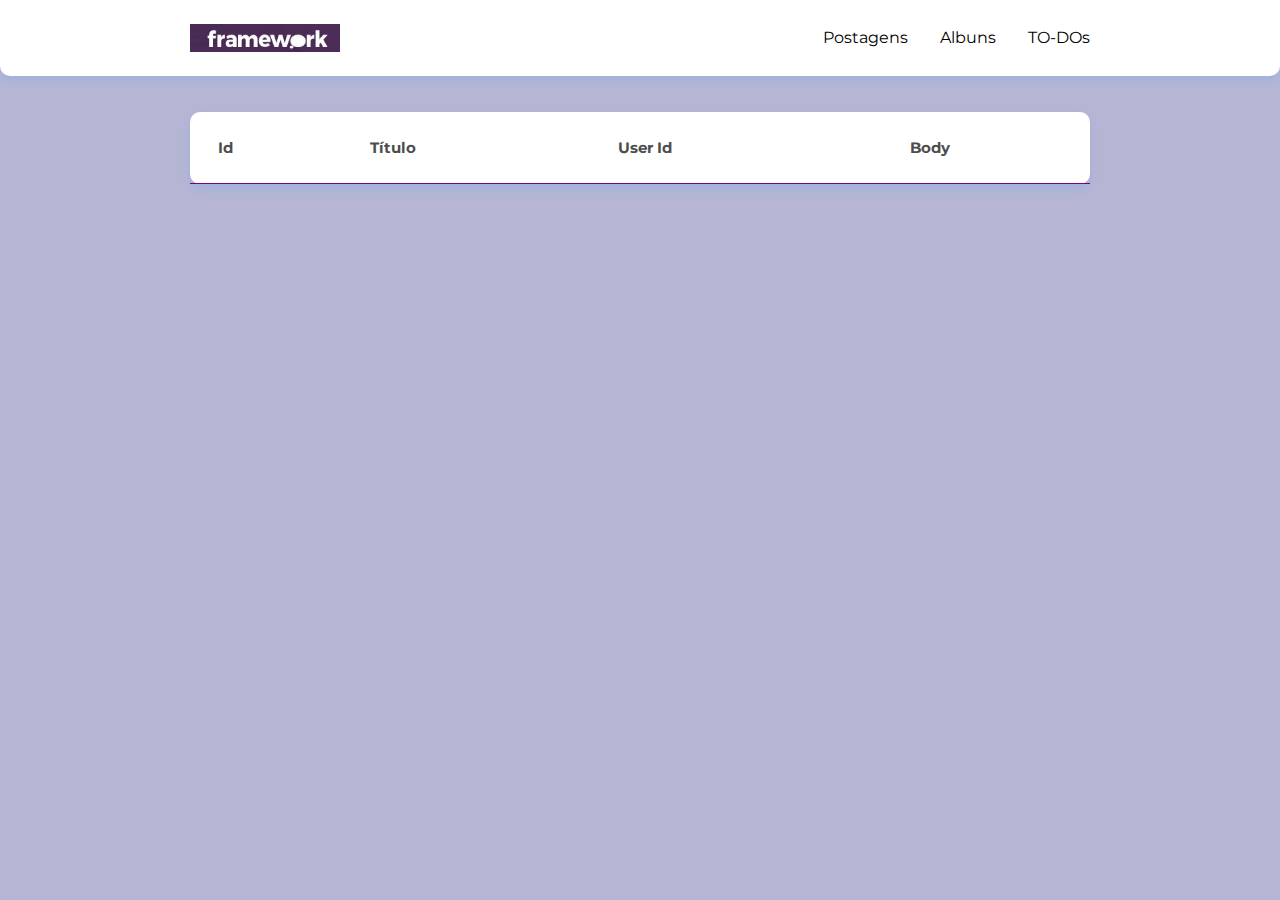
==== framework_teste_raiza/telas/lista_postagem.html @ 97c30cdf "alteração estrutural de pasta" ====
<!DOCTYPE html>
<html lang="pt">
<head>
    <meta charset="UTF-8">
    <meta name="viewport" content="width=device-width, initial-scale=1.0">
    <title>Framework-Raíza</title>
    <link href="https://fonts.googleapis.com/css2?family=Montserrat:wght@300;400&display=swap" rel="stylesheet">
    <link href="https://fonts.googleapis.com/css2?family=Pacifico&display=swap" rel="stylesheet"> 
    <link rel="stylesheet" href="../assets/css/base/base.css">
    <link rel="stylesheet" href="../assets/css/componentes/cabecalho.css">
    <link rel="stylesheet" href="../assets/css/lista.css">
    <link rel="stylesheet" href="../assets/css/componentes/tabela.css">
</head>
<body>
    <header class="cabecalho container">
        <img src="frame.jpg" alt="Logotipo framework" class="cabecalho__logo">
        <nav>
            <ul class="cabecalho__lista-navegacao">
                <li class="cabecalho__link"><a href="lista_postagem.html">Postagens</a></li>
                <li class="cabecalho__link"><a href="lista_album.html">Albuns</a></li>
                <li class="cabecalho__link"><a href="lista_to_dos.html">TO-DOs</a></li>
            </ul>
        </nav>
    </header>

    <main class="clientes-container">
        <table class="tabela">
            <thead>
                <tr>
                    <th class="tabela_coluna_id">Id</th>
                    <th class="tabela_coluna_titulo">Título</th>
                    <th class="tabela_coluna--userId">User Id</th>
                    <th class="tabela_coluna_body"> Body</th>
                </tr>
            </thead>
            <tbody data-tabela>
            </tbody>
        </table>
    </main>
</body> 
<script src="../service/postagens-service.js"></script>
</html>
---- framework_teste_raiza/assets/css/base/base.css ----
@import url(reset.css);
@import url(variaveis.css);

body {
	background-color: var(--cor-secundaria);
	color: var(--cor-contraste-escuro);
	font-family: var(--fonte-familia-corpo);
	overflow-x: hidden;
}

.container { 
	padding-right: 1rem;
	padding-left: 1rem;
}

.flex {
	display: flex;
}

.flex--centro {
	align-items: center;
	justify-content: center;
}

.flex--coluna {
	flex-direction: column;
}

@media(min-width: 800px) {
  .container {
		padding-right: 2.5rem;
		padding-left: 2.5rem;	
	}
}

@media(min-width: 1200px) {
	.container {
		padding-left: calc((100vw - 900px)/2);
		padding-right: calc((100vw - 900px)/2);
	}
}
---- framework_teste_raiza/assets/css/componentes/cabecalho.css ----
.cabecalho {
    background-color:var(--cor-contraste-claro);
    border-radius: 0 0 10px 10px;
    box-shadow: var(--sombra);
    display: flex;
    justify-content: space-between;
    align-items: center;
    height: 4.75rem;
    margin-bottom: 2rem;
}

.cabecalho__logo {
    width: 150px;
}

.cabecalho__lista-navegacao {
    display: flex;
    color:black;
}

nav a:hover {
    color: purple;
}

.cabecalho__link {
    margin-left: 2rem;
}
---- framework_teste_raiza/assets/css/lista.css ----
.clientes-container {
    padding-right: 1rem;
    padding-left: 1rem;
}

@media(min-width: 1200px) {
	.clientes-container {
		padding-left: calc((100vw - 900px)/2);
		padding-right: calc((100vw - 900px)/2);
	}
}
---- framework_teste_raiza/assets/css/componentes/tabela.css ----
.tabela {
    margin-top: 2.25rem;

    width: 100%;

    background-color: var(--cor-contraste-claro);
    border-radius: 10px;
    box-shadow: var(--sombra);

    border-collapse: initial;

    text-align: left;
}

.tabela td:first-of-type, .tabela th:first-of-type {
    padding-left: 1.75rem;
}

.tabela td:last-of-type, .tabela th:last-of-type {
    padding-right: 1.75rem;
}

.tabela thead {
    font-size: var(--fonte-tamanho-tabela-cabecalho);
    font-weight: bold;
}

.tabela th {
    padding-top: 1.75rem;
    padding-bottom: 1.75rem;
    border-bottom: 1px solid purple;
}

.tabela td {
    padding-top: 1rem;
    padding-bottom: 1rem;
}

.tabela__alinhamento--direita {
    text-align: right;
}

.tabela_coluna_id {
    width: 20%;
    
}

.tabela_coluna_body {
    width: 20%;
    
}
.tabela__coluna--m {
    width: 25%;
}

.tabela__coluna--g {
    width: 50%;
    
}

.tabela tr:last-of-type td {
    padding-bottom: 1.75rem;
}

.tabela__botoes-controle {
    display: flex;
    align-items: center;
    justify-content: flex-end;
}

.tabela__botoes-controle li:first-of-type {
    margin-right: 2.25rem;
}

.td {
    padding: 1rem;
}
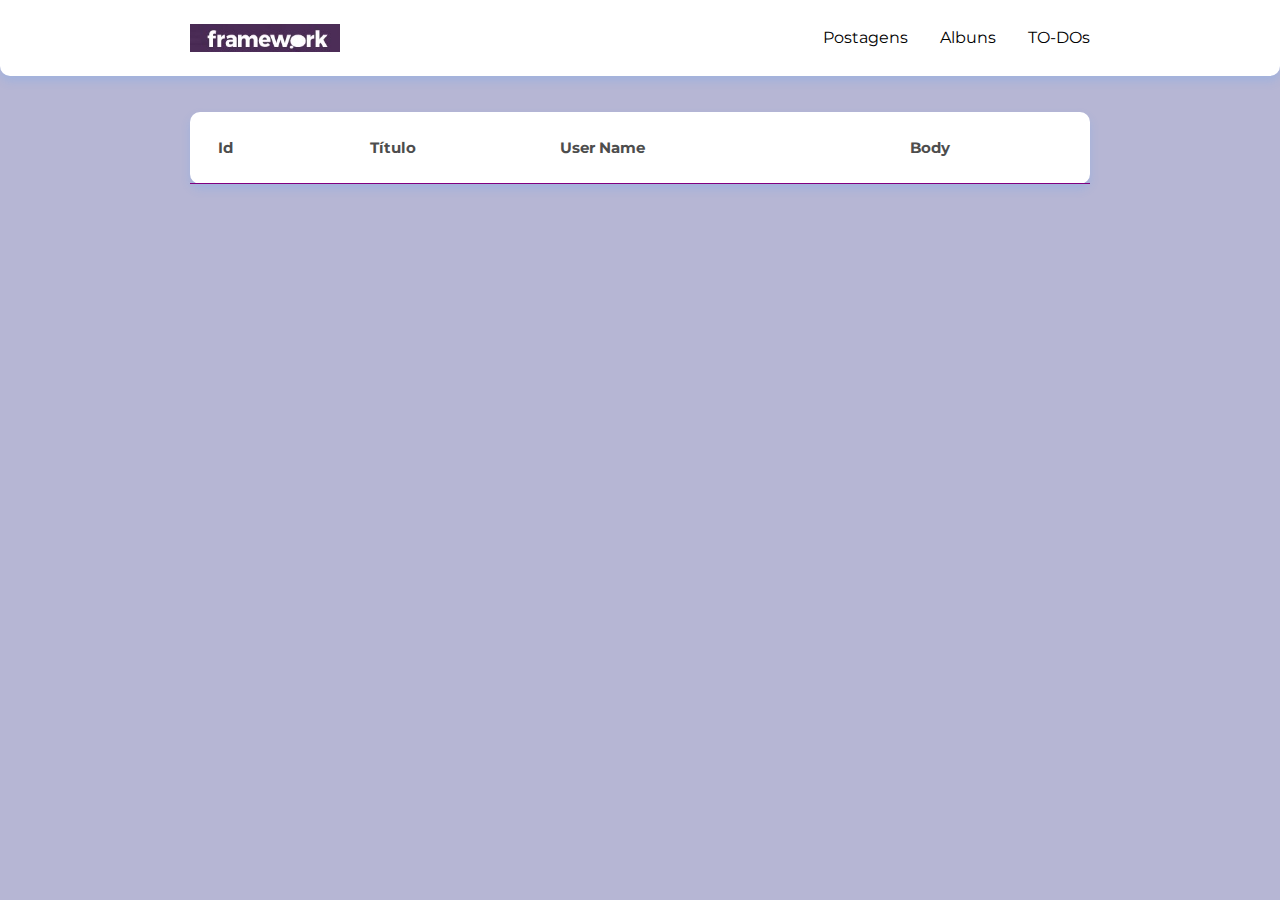
==== commit 66e42d32: "Troca de nome para algo mais descritivo" ====
--- a/framework_teste_raiza/telas/lista_postagem.html
+++ b/framework_teste_raiza/telas/lista_postagem.html
@@ -29,7 +29,7 @@
                 <tr>
                     <th class="tabela_coluna_id">Id</th>
                     <th class="tabela_coluna_titulo">Título</th>
-                    <th class="tabela_coluna--userId">User Id</th>
+                    <th class="tabela_coluna--userId">User Name</th>
                     <th class="tabela_coluna_body"> Body</th>
                 </tr>
             </thead>
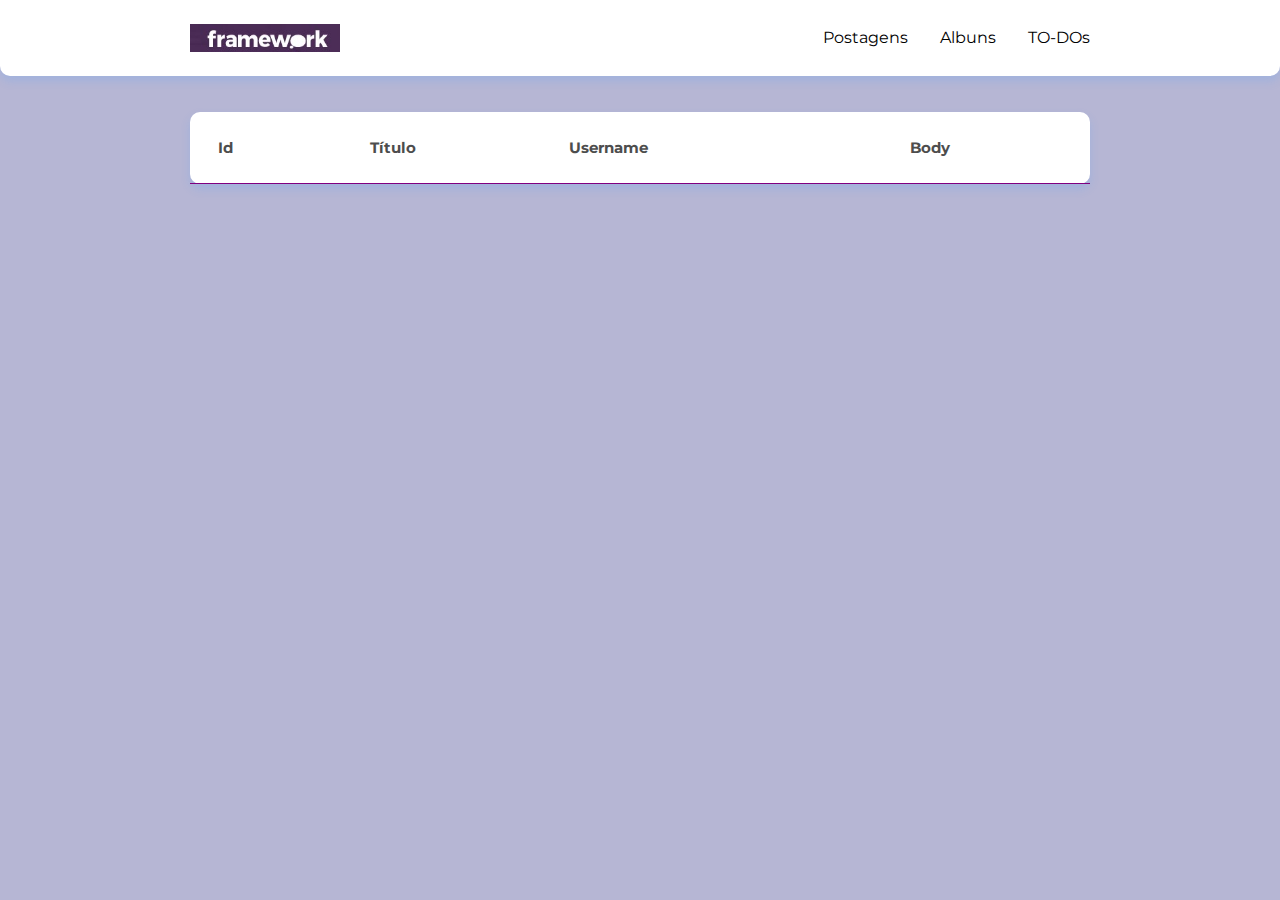
==== commit 9c2eb2cb: "ajustes em grafia" ====
--- a/framework_teste_raiza/telas/lista_postagem.html
+++ b/framework_teste_raiza/telas/lista_postagem.html
@@ -29,7 +29,7 @@
                 <tr>
                     <th class="tabela_coluna_id">Id</th>
                     <th class="tabela_coluna_titulo">Título</th>
-                    <th class="tabela_coluna--userId">User Name</th>
+                    <th class="tabela_coluna--userId">Username</th>
                     <th class="tabela_coluna_body"> Body</th>
                 </tr>
             </thead>
